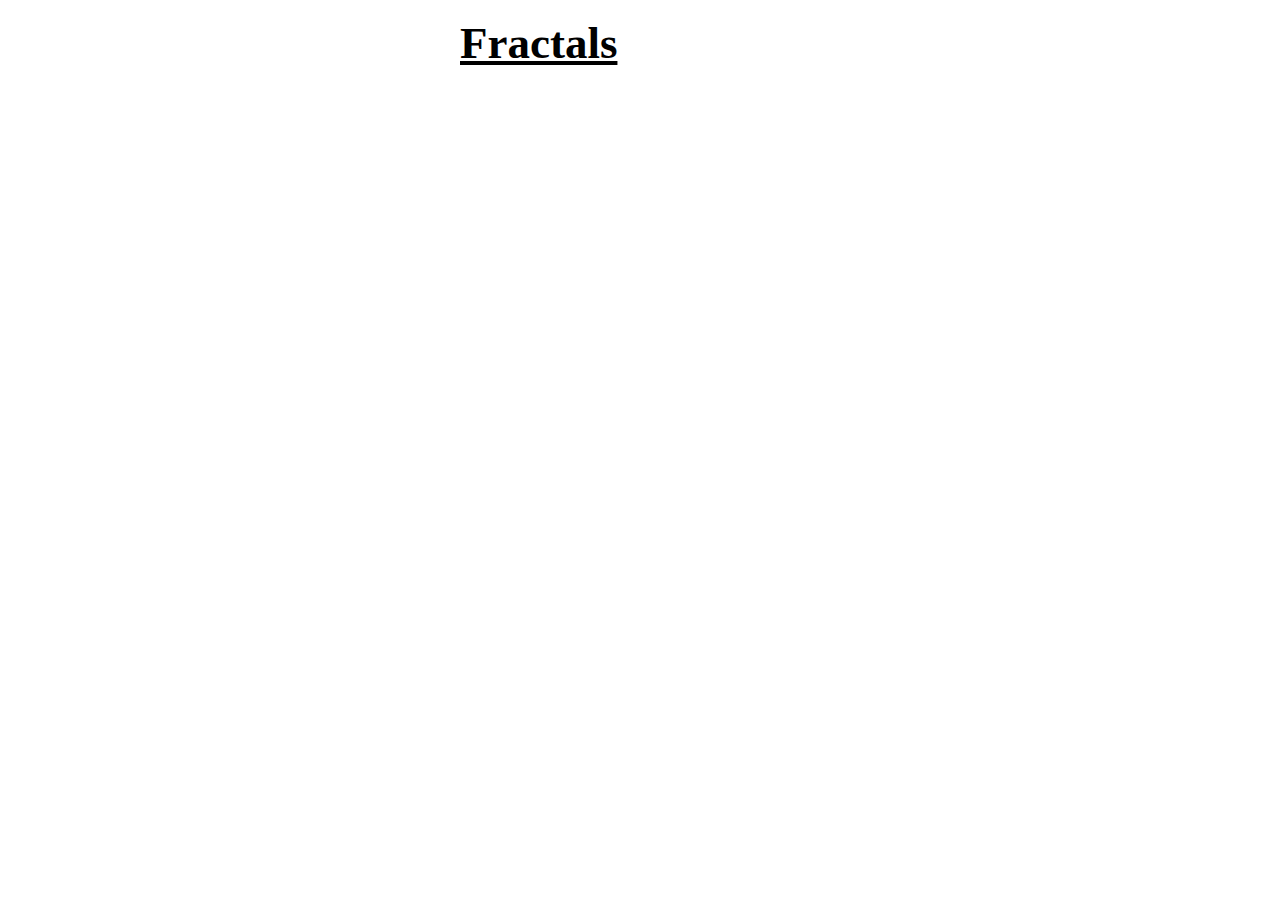
==== index.html @ 0d9539d4 "Initial commit of gh-pages." ====
<!DOCTYPE html>
<html>
  <head>
    <meta charset="utf-8">
    <meta name="viewport" content="width=360, initial-scale=1">
    <link href="css/index.css" rel="stylesheet" type="text/css" />
    <title>Fractals</title>
  </head>
  <body>
    <div id="app"></div>
    <script src="js/main.js"></script>
  </body>
</html>
---- css/index.css ----
body {
  max-width: 360px;
  margin: 0 auto;
  -webkit-font-smoothing: antialiased;
  font-size: 1.125em;
  color: #333;
  line-height: 1.5em;
}

h1, h2, h3 {
  color: #000;
}

h1 {
  font-size: 2.5em;
}

h2 {
  font-size: 2em;
}

h3 {
  font-size: 1.5em;
}

a {
  color: #000;
}
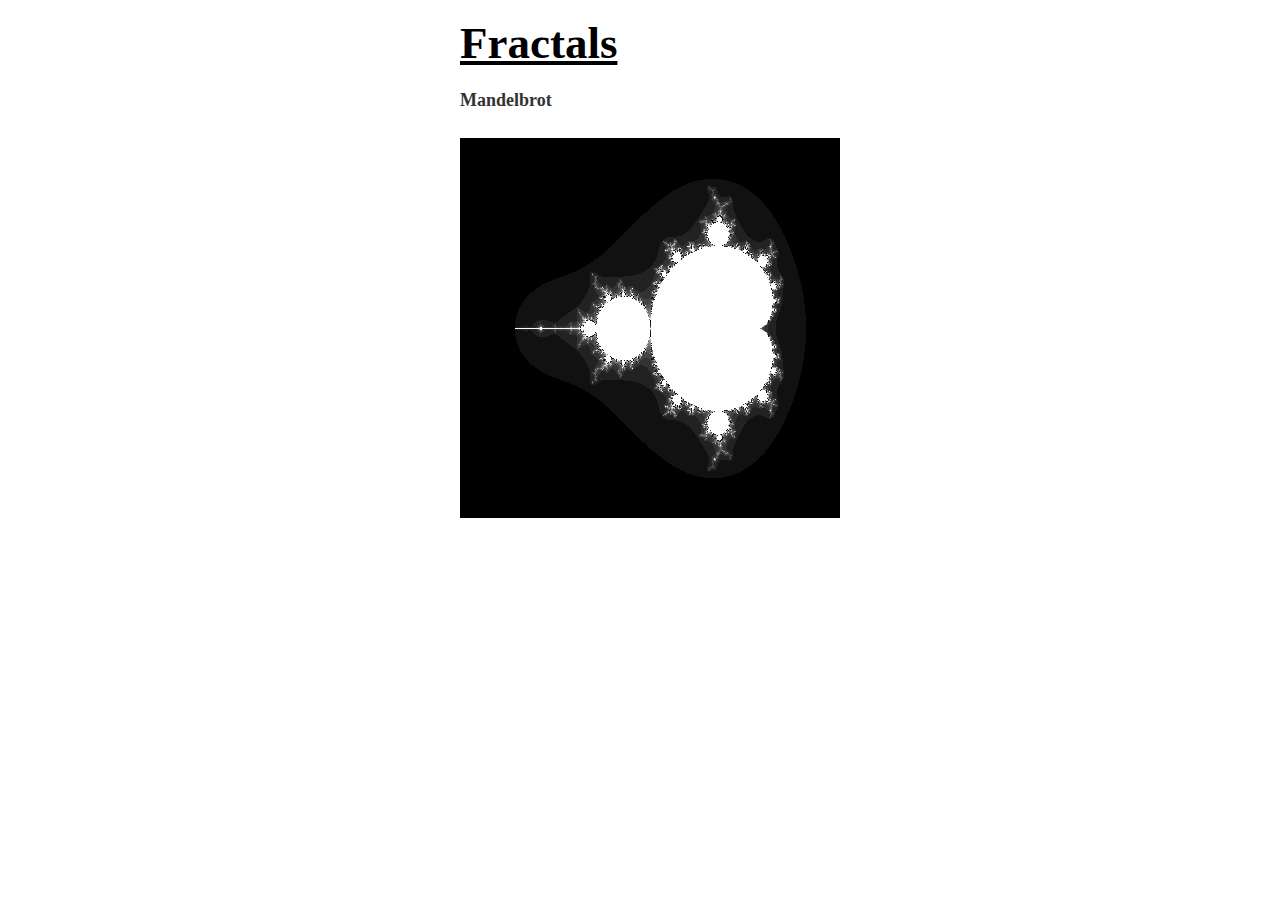
==== commit dc94fa3d: "Update gh-pages." ====
--- a/index.html
+++ b/index.html
@@ -2,12 +2,17 @@
 <html>
   <head>
     <meta charset="utf-8">
-    <meta name="viewport" content="width=360, initial-scale=1">
+    <meta name="viewport" content="width=400, initial-scale=1">
+    <title>Fractals</title>
     <link href="css/index.css" rel="stylesheet" type="text/css" />
-    <title>Fractals</title>
+    <link rel="icon" type="image/png" href="favicon.png">
   </head>
   <body>
-    <div id="app"></div>
+    <a href="https://github.com/craigy/fractals">
+      <h1>Fractals</h1>
+    </a>
+    <h4>Mandelbrot</h4>
+    <canvas id="mandelbrot" width="380" height="380"></canvas>
     <script src="js/main.js"></script>
   </body>
 </html>
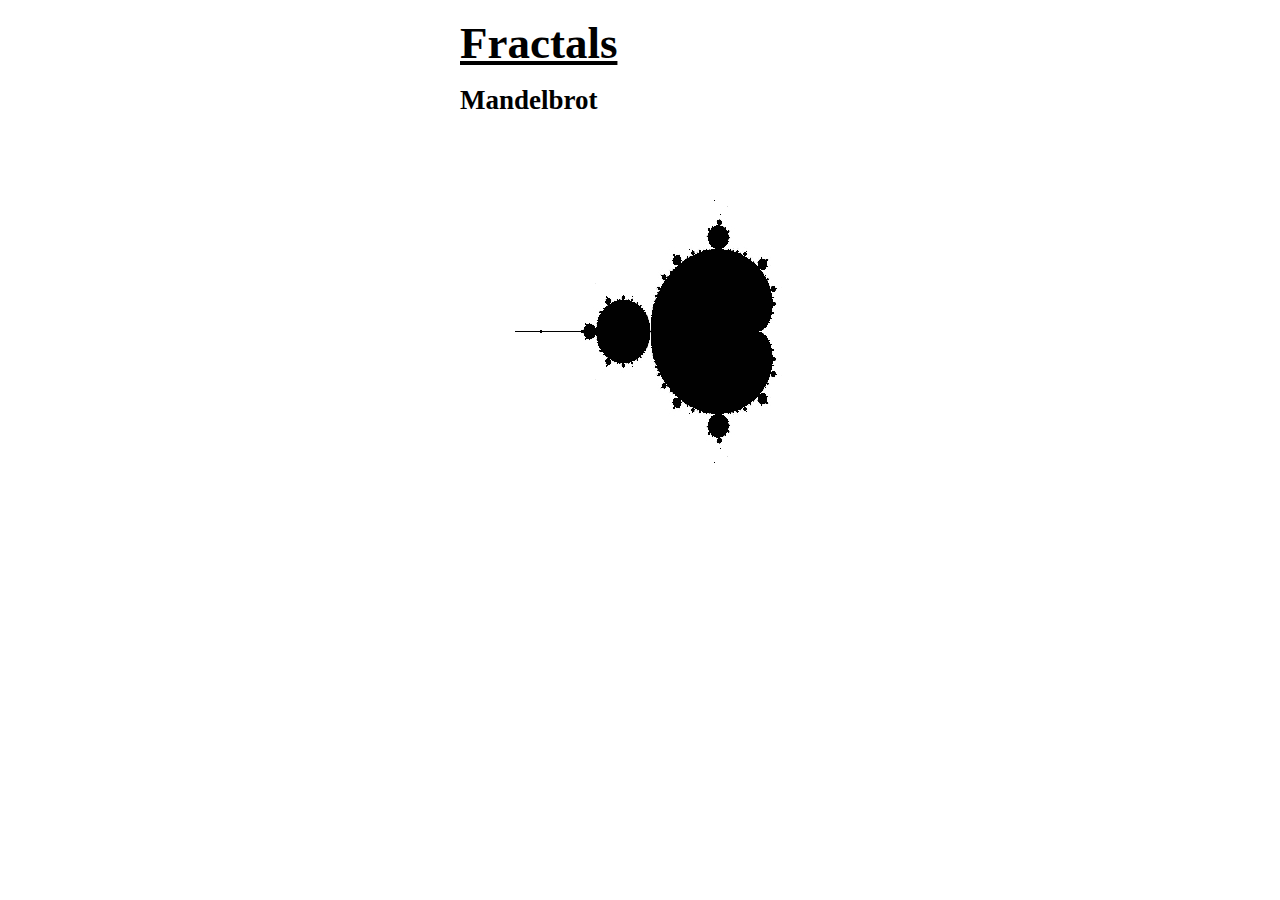
==== commit 95547268: "Update gh-pages." ====
--- a/index.html
+++ b/index.html
@@ -11,7 +11,7 @@
     <a href="https://github.com/craigy/fractals">
       <h1>Fractals</h1>
     </a>
-    <h4>Mandelbrot</h4>
+    <h3>Mandelbrot</h3>
     <canvas id="mandelbrot" width="380" height="380"></canvas>
     <script src="js/main.js"></script>
   </body>
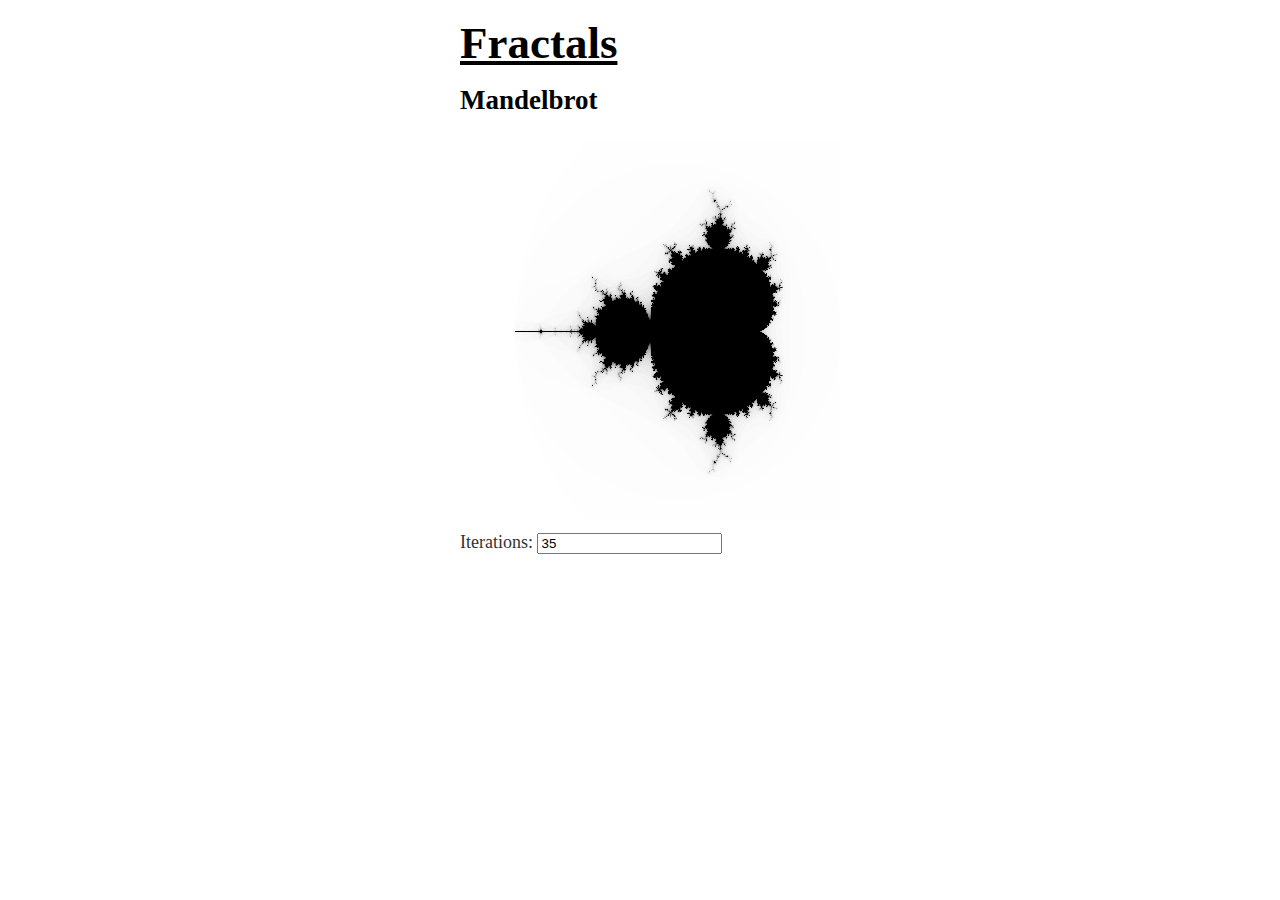
==== commit 444ea087: "Update gh-pages." ====
--- a/index.html
+++ b/index.html
@@ -13,6 +13,7 @@
     </a>
     <h3>Mandelbrot</h3>
     <canvas id="mandelbrot" width="380" height="380"></canvas>
+    <div id="app" />
     <script src="js/main.js"></script>
   </body>
 </html>
